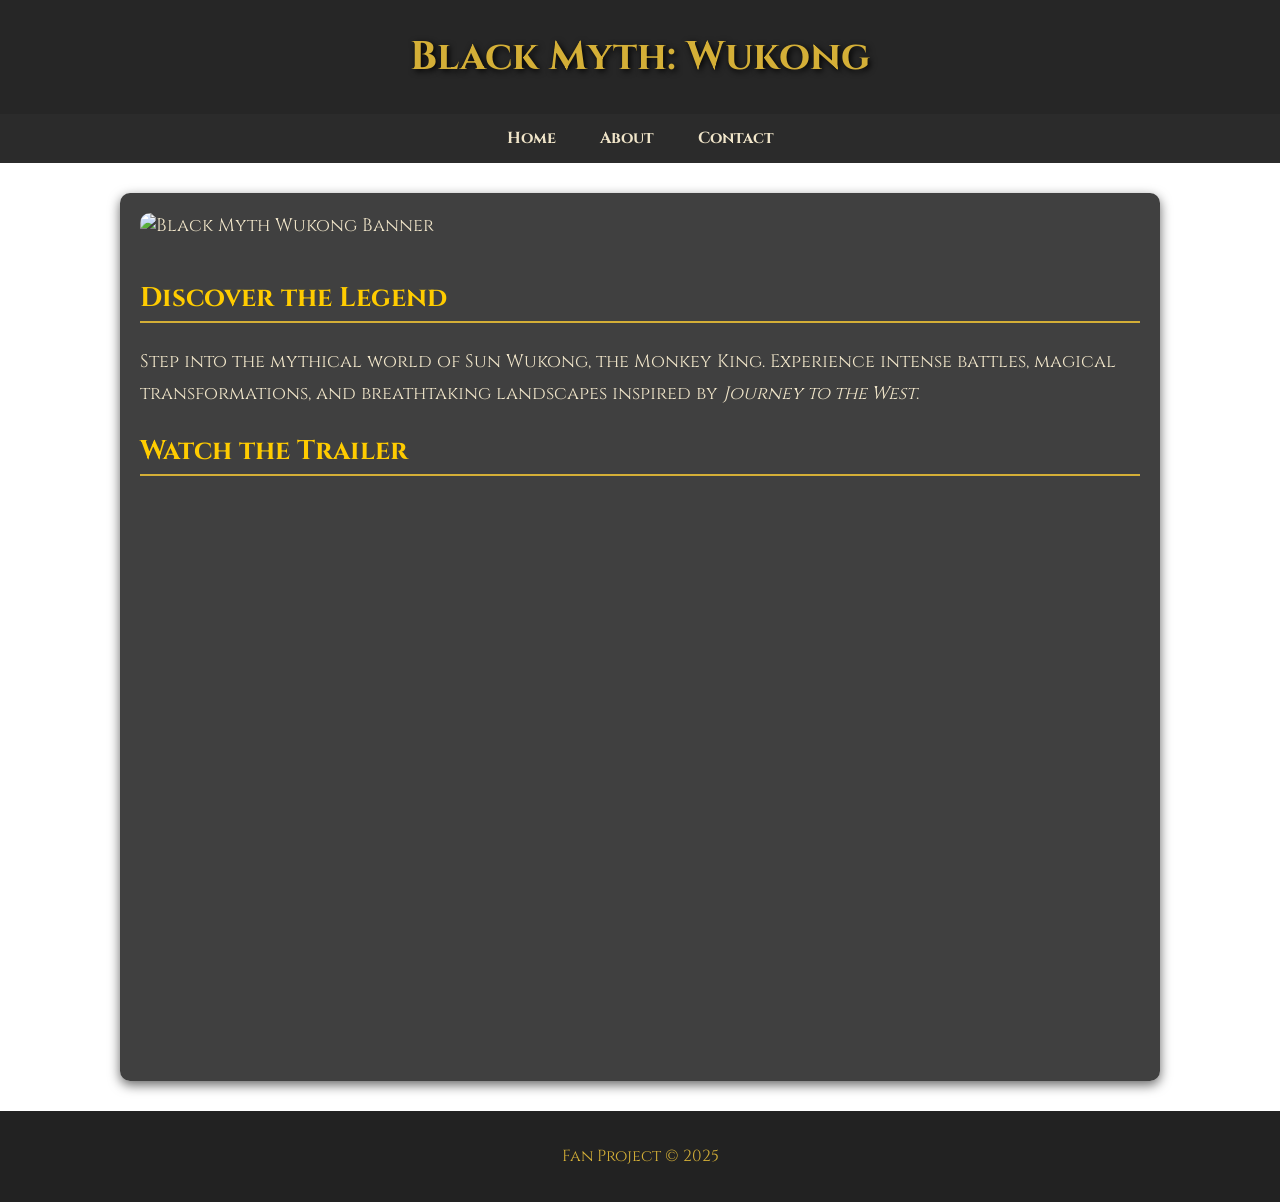
==== index.html @ 23f21a02 "black" ====
<!DOCTYPE html>
<html lang="en">
<head>
  <meta charset="UTF-8" />
  <meta name="viewport" content="width=device-width, initial-scale=1.0" />
  <title>Black Myth: Wukong - Home</title>
  <link rel="stylesheet" href="style.css" />
</head>
<body>
  <header>
    <h1>Black Myth: Wukong</h1>
  </header>

  <nav>
    <ul>
      <li><a href="index.html">Home</a></li>
      <li><a href="about.html">About</a></li>
      <li><a href="contact.html">Contact</a></li>
    </ul>
  </nav>

  <main>
    <section class="banner">
      <img src="https://cdn.cloudflare.steamstatic.com/steam/apps/2358720/header.jpg" 
           alt="Black Myth Wukong Banner">
    </section>

    <section>
      <h2>Discover the Legend</h2>
      <p>Step into the mythical world of Sun Wukong, the Monkey King. Experience intense battles, magical transformations, and breathtaking landscapes inspired by <em>Journey to the West</em>.</p>
    </section>

    <section>
      <h2>Watch the Trailer</h2>
      <div class="video-container">
        <iframe src="https://www.youtube.com/embed/t3wzVg8F60k" 
                title="Black Myth Wukong Trailer" frameborder="0" 
                allowfullscreen></iframe>
      </div>
    </section>
  </main>

  <footer>
    <p>Fan Project © 2025</p>
  </footer>
</body>
</html>
---- style.css ----
@import url('https://fonts.googleapis.com/css2?family=Cinzel:wght@600&display=swap');

body {
  font-family: 'Cinzel', serif;
  font-size: 16px;
  margin: 0;
  padding: 0;
  background: url("https://cdn.cloudflare.steamstatic.com/steam/apps/2358720/header.jpg") no-repeat center center fixed;
  background-size: cover;
  color: #f0e5c9;
}

header {
  background: rgba(0, 0, 0, 0.85);
  padding: 30px;
  text-align: center;
  color: #d4af37;
  text-shadow: 2px 2px 6px black;
}

nav {
  background: rgba(20, 20, 20, 0.9);
  text-align: center;
  padding: 10px;
}

nav ul {
  list-style: none;
  margin: 0;
  padding: 0;
}

nav li {
  display: inline-block;
  margin: 0 20px;
}

nav a {
  color: #f0e5c9;
  text-decoration: none;
  font-weight: bold;
  transition: color 0.3s;
}

nav a:hover {
  color: #d4af37;
}

main {
  background: rgba(0, 0, 0, 0.75);
  font-size: 18px;
  padding: 20px;
  max-width: 1000px;
  margin: 30px auto;
  border-radius: 10px;
  box-shadow: 0 4px 12px rgba(0,0,0,0.6);
}

footer {
  background: rgba(10, 10, 10, 0.9);
  color: #d4af37;
  text-align: center;
  padding: 15px;
  margin-top: 20px;
}

h1 {
  font-size: 2.5em;
  color: #d4af37;
  margin: 0;
}

h2 {
  color: #ffcc00;
  border-bottom: 2px solid #d4af37;
  padding-bottom: 5px;
}

p, li {
  line-height: 1.8;
}

.banner img {
  width: 100%;
  border-radius: 10px;
  margin-bottom: 20px;
  transition: transform 0.3s;
}
.banner img:hover {
  transform: scale(1.03);
}

.video-container {
  position: relative;
  padding-bottom: 56.25%;
  height: 0;
  overflow: hidden;
}
.video-container iframe {
  position: absolute;
  top: 0;
  left: 0;
  width: 100%;
  height: 100%;
  border-radius: 10px;
}

.features {
  list-style: none;
  padding: 0;
}
.features li {
  background: rgba(255, 215, 0, 0.1);
  margin: 10px 0;
  padding: 10px;
  border-left: 4px solid #d4af37;
}

.gallery {
  display: flex;
  gap: 15px;
  flex-wrap: wrap;
}
.gallery img {
  width: 250px;
  border-radius: 8px;
  transition: transform 0.3s, box-shadow 0.3s;
}
.gallery img:hover {
  transform: scale(1.05);
  box-shadow: 0 0 15px #d4af37;
}

form input, form textarea {
  width: 100%;
  padding: 10px;
  margin: 5px 0;
  border: none;
  border-radius: 5px;
}

form button {
  background: #d4af37;
  color: black;
  padding: 10px 20px;
  border: none;
  font-weight: bold;
  cursor: pointer;
  border-radius: 5px;
  transition: background 0.3s;
}
form button:hover {
  background: #ffcc00;
}
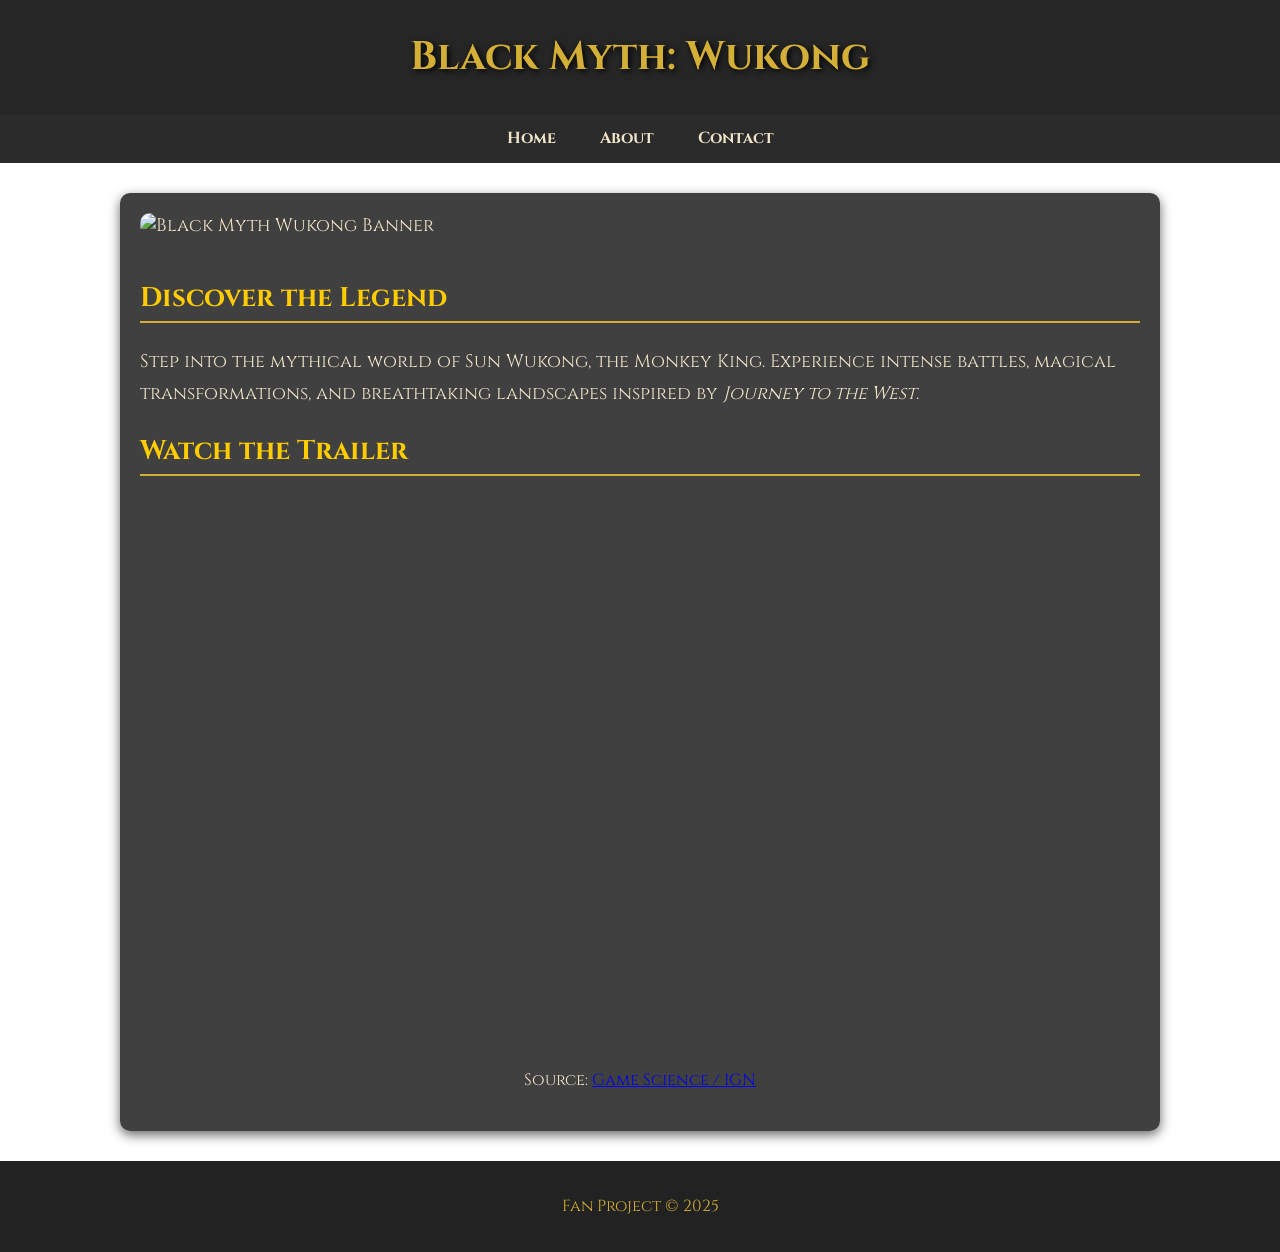
==== commit a3926b46: "back" ====
--- a/index.html
+++ b/index.html
@@ -32,11 +32,19 @@
 
     <section>
       <h2>Watch the Trailer</h2>
-      <div class="video-container">
-        <iframe src="https://www.youtube.com/embed/t3wzVg8F60k" 
-                title="Black Myth Wukong Trailer" frameborder="0" 
-                allowfullscreen></iframe>
+      <div style="position:relative;padding-bottom:56.25%;height:0;overflow:hidden;border-radius:10px;">
+        <iframe 
+          src="https://www.youtube.com/embed/_mAnlVXtDD8?autoplay=1&mute=1&loop=1&playlist=_mAnlVXtDD8" 
+          title="Black Myth: Wukong Trailer" 
+          frameborder="0" 
+          allow="accelerometer; autoplay; clipboard-write; encrypted-media; gyroscope; picture-in-picture; web-share" 
+          allowfullscreen
+          style="position:absolute;top:0;left:0;width:100%;height:100%;">
+        </iframe>
       </div>
+      <p style="font-size:0.9em; margin-top:5px; text-align:center;">
+        Source: <a href="https://www.youtube.com/watch?v=_mAnlVXtDD8" target="_blank">Game Science / IGN</a>
+      </p>
     </section>
   </main>
 
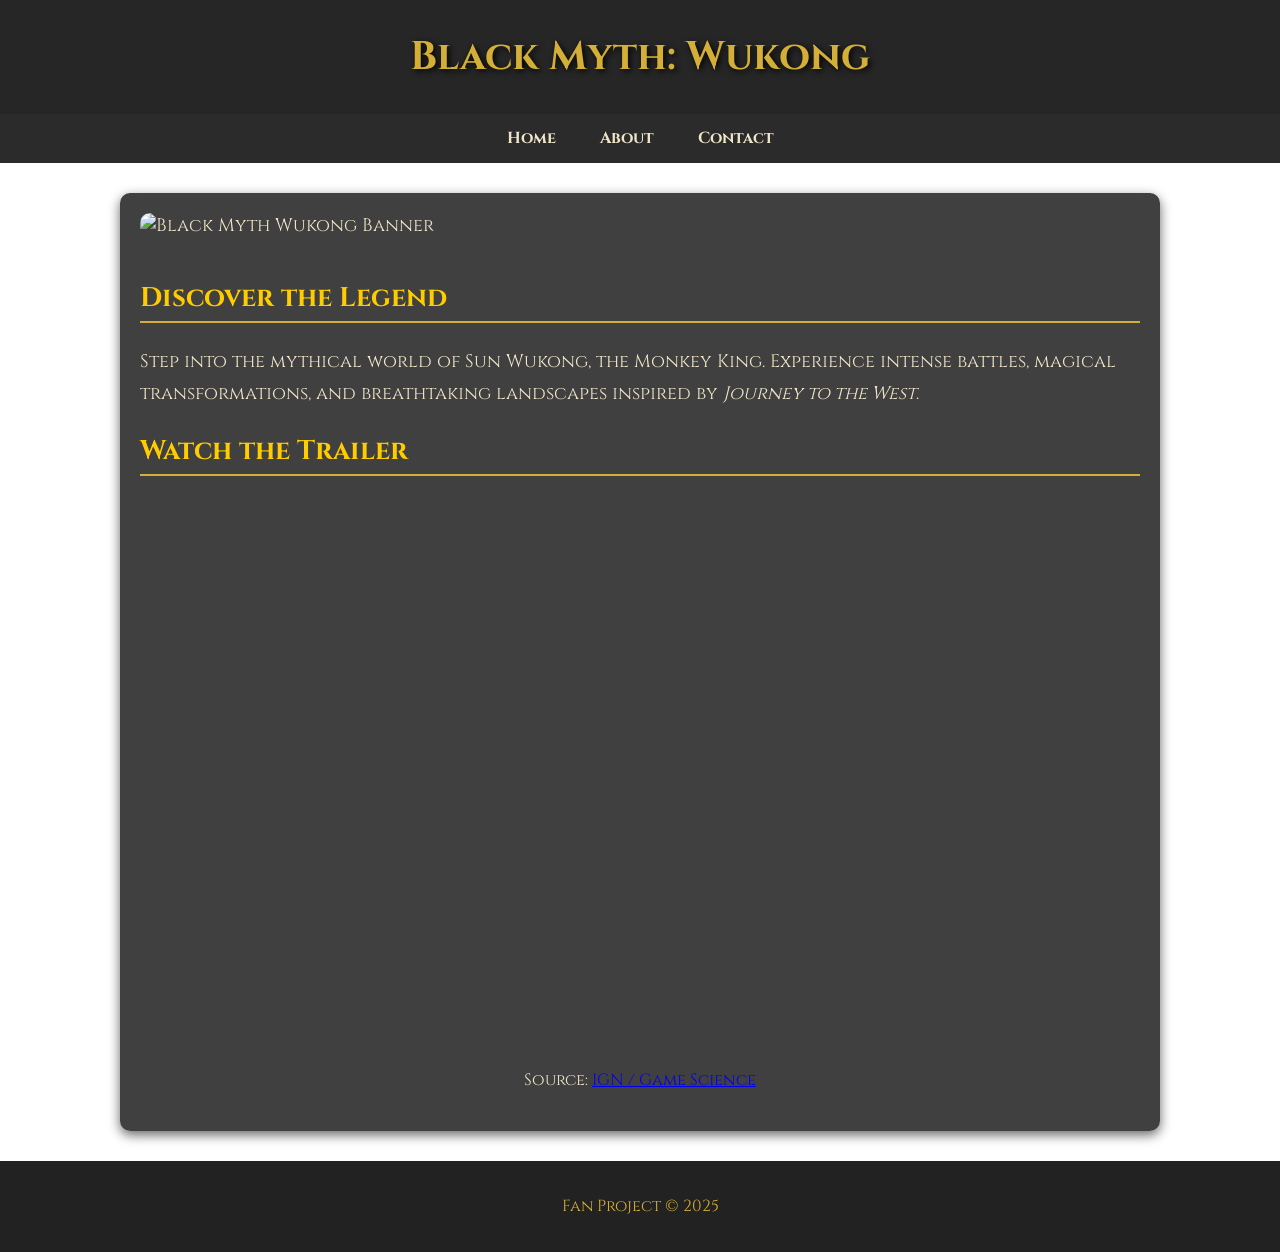
==== commit 7da62711: "black" ====
--- a/index.html
+++ b/index.html
@@ -34,7 +34,7 @@
       <h2>Watch the Trailer</h2>
       <div style="position:relative;padding-bottom:56.25%;height:0;overflow:hidden;border-radius:10px;">
         <iframe 
-          src="https://www.youtube.com/embed/_mAnlVXtDD8?autoplay=1&mute=1&loop=1&playlist=_mAnlVXtDD8" 
+          src="https://www.youtube.com/embed/qGyM3Zqx8W4?autoplay=1&mute=1&loop=1&playlist=qGyM3Zqx8W4" 
           title="Black Myth: Wukong Trailer" 
           frameborder="0" 
           allow="accelerometer; autoplay; clipboard-write; encrypted-media; gyroscope; picture-in-picture; web-share" 
@@ -43,7 +43,7 @@
         </iframe>
       </div>
       <p style="font-size:0.9em; margin-top:5px; text-align:center;">
-        Source: <a href="https://www.youtube.com/watch?v=_mAnlVXtDD8" target="_blank">Game Science / IGN</a>
+        Source: <a href="https://www.youtube.com/watch?v=qGyM3Zqx8W4" target="_blank">IGN / Game Science</a>
       </p>
     </section>
   </main>
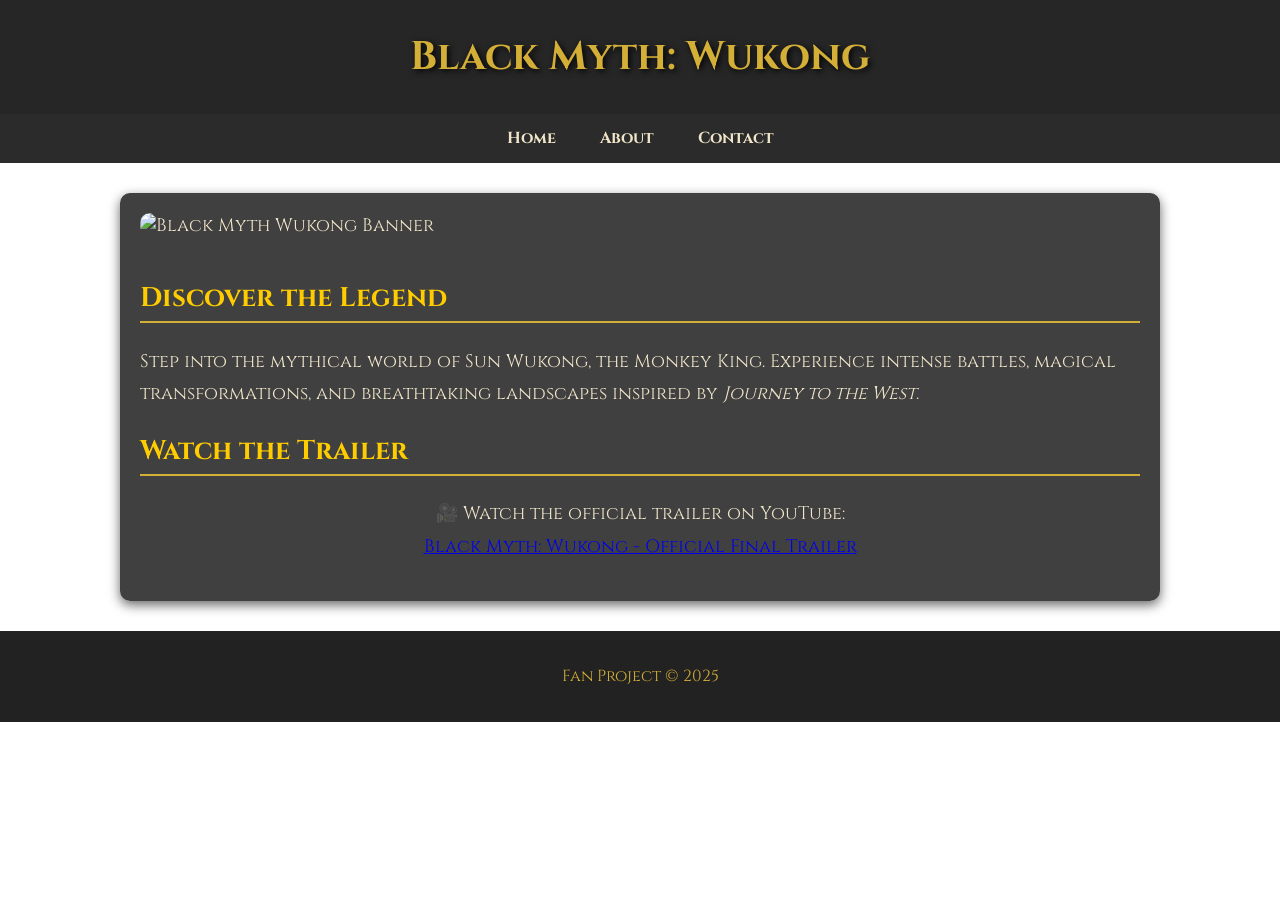
==== commit 1ef3a4ec: "black" ====
--- a/index.html
+++ b/index.html
@@ -32,18 +32,11 @@
 
     <section>
       <h2>Watch the Trailer</h2>
-      <div style="position:relative;padding-bottom:56.25%;height:0;overflow:hidden;border-radius:10px;">
-        <iframe 
-          src="https://www.youtube.com/embed/qGyM3Zqx8W4?autoplay=1&mute=1&loop=1&playlist=qGyM3Zqx8W4" 
-          title="Black Myth: Wukong Trailer" 
-          frameborder="0" 
-          allow="accelerometer; autoplay; clipboard-write; encrypted-media; gyroscope; picture-in-picture; web-share" 
-          allowfullscreen
-          style="position:absolute;top:0;left:0;width:100%;height:100%;">
-        </iframe>
-      </div>
-      <p style="font-size:0.9em; margin-top:5px; text-align:center;">
-        Source: <a href="https://www.youtube.com/watch?v=qGyM3Zqx8W4" target="_blank">IGN / Game Science</a>
+      <p style="text-align:center;">
+        🎥 Watch the official trailer on YouTube: <br>
+        <a href="https://www.youtube.com/watch?v=qGyM3Zqx8W4" target="_blank">
+          Black Myth: Wukong - Official Final Trailer
+        </a>
       </p>
     </section>
   </main>
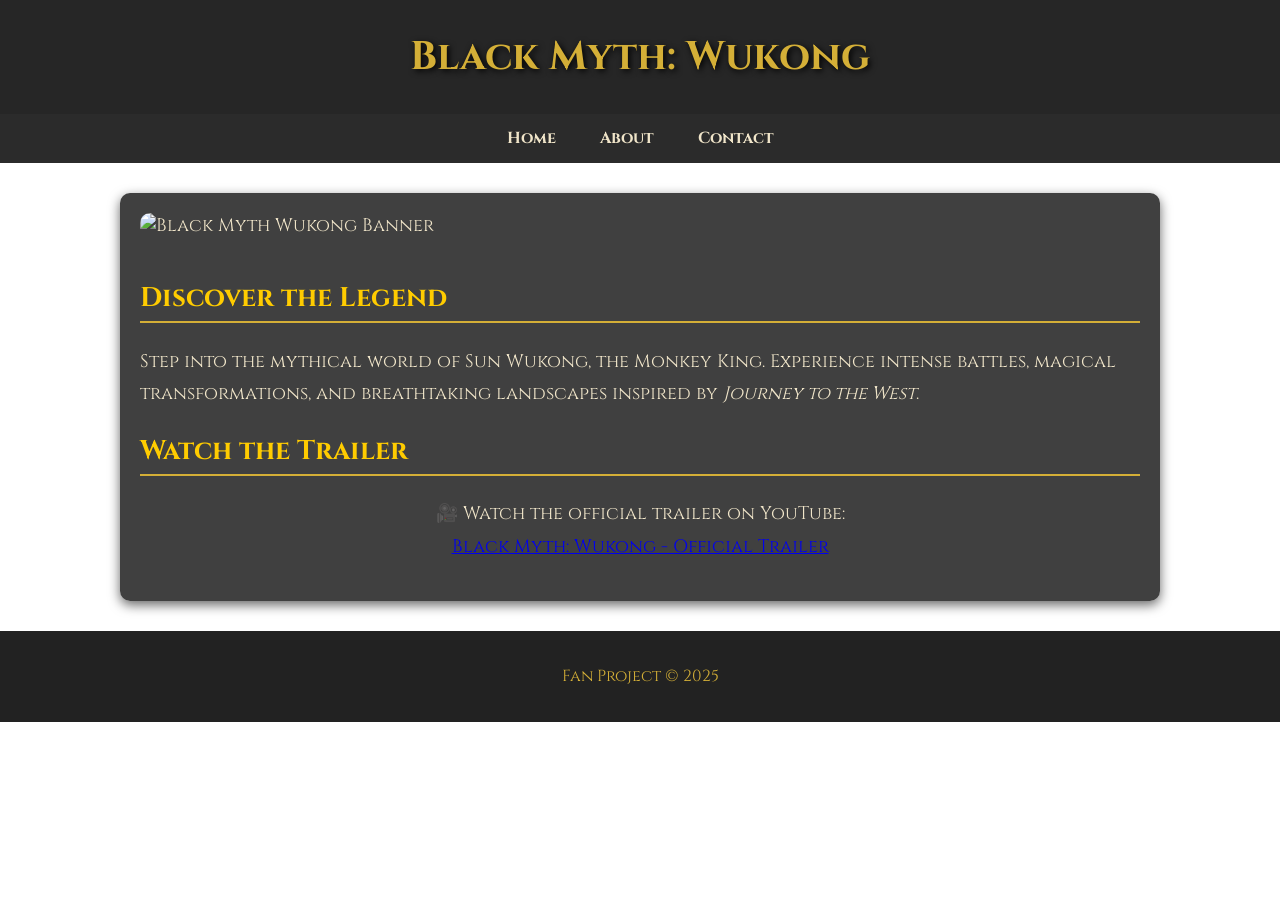
==== commit cfc5b53e: "black myth" ====
--- a/index.html
+++ b/index.html
@@ -34,8 +34,8 @@
       <h2>Watch the Trailer</h2>
       <p style="text-align:center;">
         🎥 Watch the official trailer on YouTube: <br>
-        <a href="https://www.youtube.com/watch?v=qGyM3Zqx8W4" target="_blank">
-          Black Myth: Wukong - Official Final Trailer
+        <a href="https://youtu.be/pnSsgRJmsCc" target="_blank">
+          Black Myth: Wukong - Official Trailer
         </a>
       </p>
     </section>
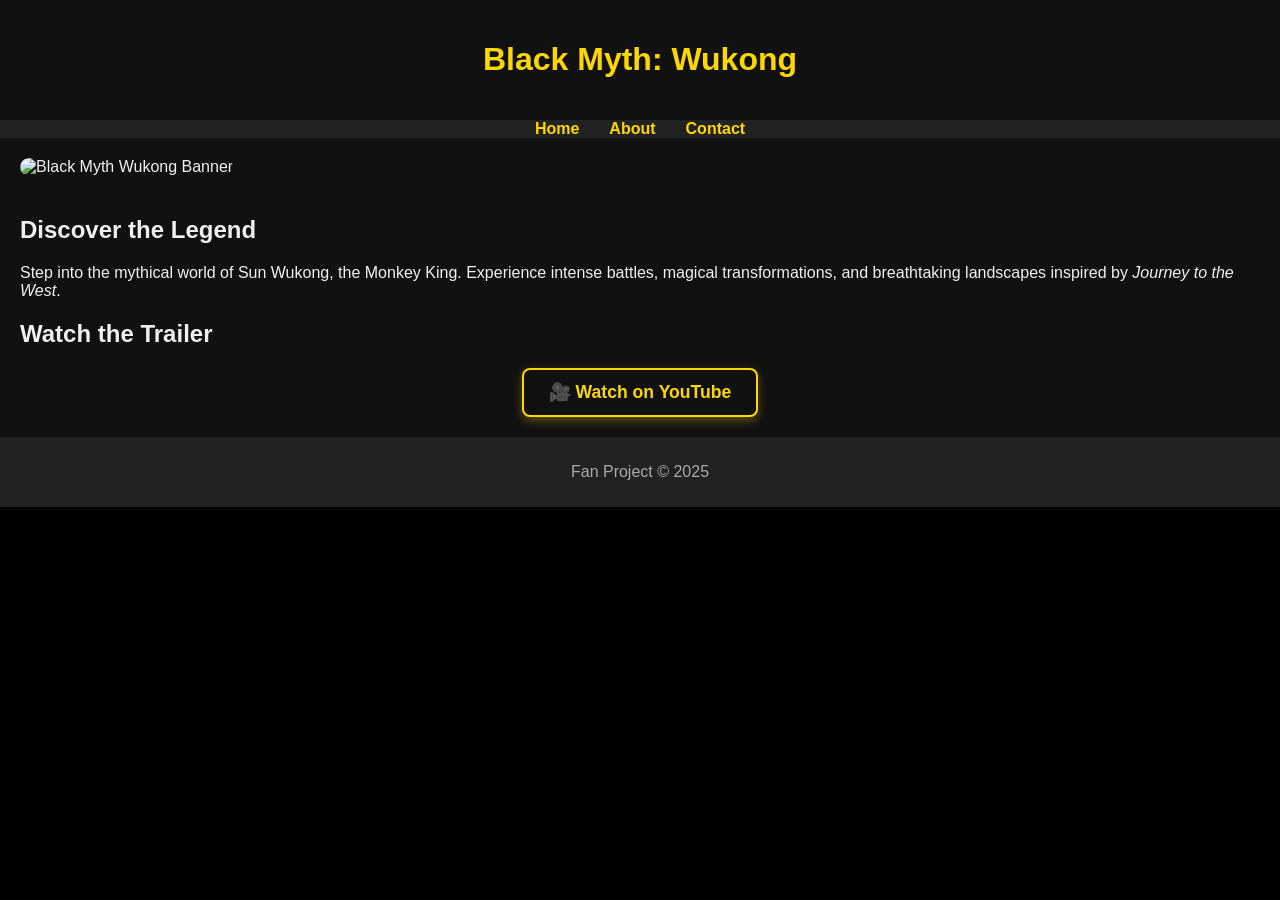
==== commit f425b2d5: "black myth wukong" ====
--- a/index.html
+++ b/index.html
@@ -32,12 +32,11 @@
 
     <section>
       <h2>Watch the Trailer</h2>
-      <p style="text-align:center;">
-        🎥 Watch the official trailer on YouTube: <br>
-        <a href="https://youtu.be/pnSsgRJmsCc" target="_blank">
-          Black Myth: Wukong - Official Trailer
+      <div style="text-align:center; margin-top:15px;">
+        <a href="https://youtu.be/pnSsgRJmsCc" target="_blank" class="btn-trailer">
+          🎥 Watch on YouTube
         </a>
-      </p>
+      </div>
     </section>
   </main>
 
--- a/style.css
+++ b/style.css
@@ -1,154 +1,77 @@
-@import url('https://fonts.googleapis.com/css2?family=Cinzel:wght@600&display=swap');
-
+/* Global styles */
 body {
-  font-family: 'Cinzel', serif;
+  font-family: Arial, sans-serif;
   font-size: 16px;
   margin: 0;
-  padding: 0;
-  background: url("https://cdn.cloudflare.steamstatic.com/steam/apps/2358720/header.jpg") no-repeat center center fixed;
-  background-size: cover;
-  color: #f0e5c9;
+  background-color: #000; /* nền đen */
+  color: #f0f0f0;
 }
 
 header {
-  background: rgba(0, 0, 0, 0.85);
-  padding: 30px;
+  background-color: #111;
+  color: #ffd700;
+  padding: 20px;
   text-align: center;
-  color: #d4af37;
-  text-shadow: 2px 2px 6px black;
 }
 
 nav {
-  background: rgba(20, 20, 20, 0.9);
-  text-align: center;
-  padding: 10px;
+  background-color: #222;
 }
 
 nav ul {
   list-style: none;
+  padding: 0;
   margin: 0;
-  padding: 0;
+  display: flex;
+  justify-content: center;
 }
 
-nav li {
-  display: inline-block;
-  margin: 0 20px;
+nav ul li {
+  margin: 0 15px;
 }
 
-nav a {
-  color: #f0e5c9;
+nav ul li a {
+  color: #ffd700;
   text-decoration: none;
   font-weight: bold;
-  transition: color 0.3s;
-}
-
-nav a:hover {
-  color: #d4af37;
 }
 
 main {
-  background: rgba(0, 0, 0, 0.75);
-  font-size: 18px;
   padding: 20px;
-  max-width: 1000px;
-  margin: 30px auto;
-  border-radius: 10px;
-  box-shadow: 0 4px 12px rgba(0,0,0,0.6);
-}
-
-footer {
-  background: rgba(10, 10, 10, 0.9);
-  color: #d4af37;
-  text-align: center;
-  padding: 15px;
-  margin-top: 20px;
-}
-
-h1 {
-  font-size: 2.5em;
-  color: #d4af37;
-  margin: 0;
-}
-
-h2 {
-  color: #ffcc00;
-  border-bottom: 2px solid #d4af37;
-  padding-bottom: 5px;
-}
-
-p, li {
-  line-height: 1.8;
+  background-color: #111;
+  font-size: 1em;
 }
 
 .banner img {
   width: 100%;
   border-radius: 10px;
   margin-bottom: 20px;
-  transition: transform 0.3s;
-}
-.banner img:hover {
-  transform: scale(1.03);
 }
 
-.video-container {
-  position: relative;
-  padding-bottom: 56.25%;
-  height: 0;
-  overflow: hidden;
-}
-.video-container iframe {
-  position: absolute;
-  top: 0;
-  left: 0;
-  width: 100%;
-  height: 100%;
-  border-radius: 10px;
+footer {
+  background-color: #222;
+  text-align: center;
+  padding: 10px;
+  color: #aaa;
 }
 
-.features {
-  list-style: none;
-  padding: 0;
-}
-.features li {
-  background: rgba(255, 215, 0, 0.1);
-  margin: 10px 0;
-  padding: 10px;
-  border-left: 4px solid #d4af37;
+/* Trailer button style - Wukong theme */
+.btn-trailer {
+  display: inline-block;
+  padding: 12px 25px;
+  background: #111; /* nền đen huyền bí */
+  color: #ffd700; /* vàng ánh kim */
+  font-size: 1.1em;
+  font-weight: bold;
+  border-radius: 8px;
+  text-decoration: none;
+  border: 2px solid #ffd700; /* viền vàng */
+  box-shadow: 0 4px 10px rgba(255, 215, 0, 0.3);
+  transition: transform 0.2s, box-shadow 0.2s, background 0.2s;
 }
 
-.gallery {
-  display: flex;
-  gap: 15px;
-  flex-wrap: wrap;
+.btn-trailer:hover {
+  background: #222; /* nền sáng hơn khi hover */
+  transform: scale(1.08);
+  box-shadow: 0 6px 14px rgba(255, 215, 0, 0.5);
 }
-.gallery img {
-  width: 250px;
-  border-radius: 8px;
-  transition: transform 0.3s, box-shadow 0.3s;
-}
-.gallery img:hover {
-  transform: scale(1.05);
-  box-shadow: 0 0 15px #d4af37;
-}
-
-form input, form textarea {
-  width: 100%;
-  padding: 10px;
-  margin: 5px 0;
-  border: none;
-  border-radius: 5px;
-}
-
-form button {
-  background: #d4af37;
-  color: black;
-  padding: 10px 20px;
-  border: none;
-  font-weight: bold;
-  cursor: pointer;
-  border-radius: 5px;
-  transition: background 0.3s;
-}
-form button:hover {
-  background: #ffcc00;
-}
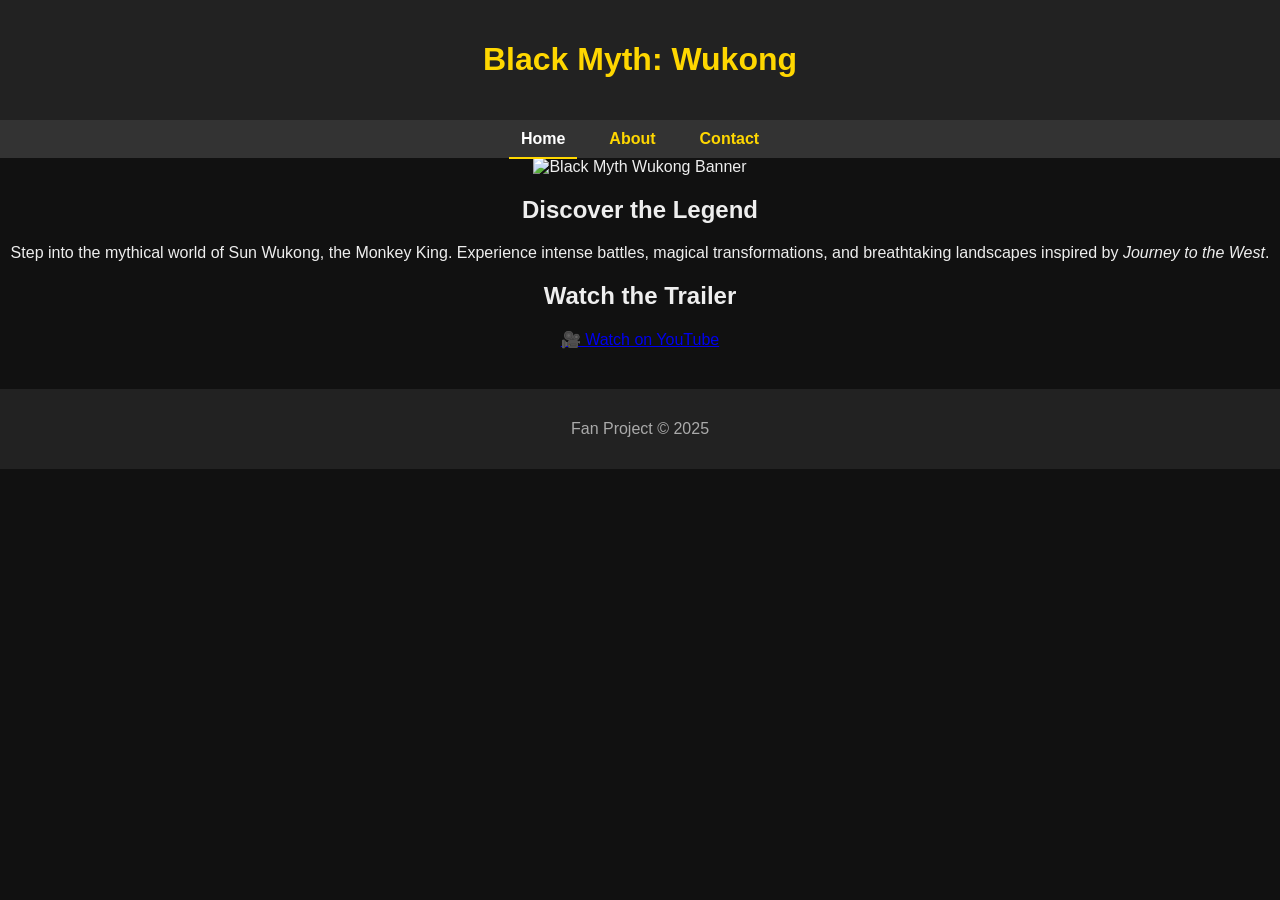
==== commit ea87ec77: "final" ====
--- a/index.html
+++ b/index.html
@@ -13,7 +13,7 @@
 
   <nav>
     <ul>
-      <li><a href="index.html">Home</a></li>
+      <li><a href="index.html" class="active">Home</a></li>
       <li><a href="about.html">About</a></li>
       <li><a href="contact.html">Contact</a></li>
     </ul>
--- a/style.css
+++ b/style.css
@@ -1,77 +1,145 @@
-/* Global styles */
+/* General page styling */
 body {
   font-family: Arial, sans-serif;
-  font-size: 16px;
   margin: 0;
-  background-color: #000; /* nền đen */
-  color: #f0f0f0;
+  padding: 0;
+  background: #111;
+  color: #eee;
+  text-align: center;
 }
 
 header {
-  background-color: #111;
+  background: #222;
+  padding: 20px;
   color: #ffd700;
-  padding: 20px;
-  text-align: center;
+  animation: fadeInDown 1s ease;
 }
 
+/* Navigation */
 nav {
-  background-color: #222;
+  background: #333;
+  padding: 10px 0;
 }
 
 nav ul {
   list-style: none;
+  margin: 0;
   padding: 0;
-  margin: 0;
   display: flex;
   justify-content: center;
+  gap: 20px;
 }
 
 nav ul li {
-  margin: 0 15px;
+  display: inline;
 }
 
+/* Navigation link effects */
 nav ul li a {
+  position: relative;
+  padding: 8px 12px;
   color: #ffd700;
   text-decoration: none;
   font-weight: bold;
+  transition: color 0.3s;
 }
 
-main {
-  padding: 20px;
-  background-color: #111;
-  font-size: 1em;
+nav ul li a::after {
+  content: "";
+  position: absolute;
+  left: 0;
+  bottom: -4px;
+  width: 0;
+  height: 2px;
+  background: #ffd700;
+  transition: width 0.3s ease-in-out;
 }
 
-.banner img {
-  width: 100%;
-  border-radius: 10px;
-  margin-bottom: 20px;
+nav ul li a:hover {
+  color: #fff;
 }
 
+nav ul li a:hover::after {
+  width: 100%;
+}
+
+nav ul li a.active {
+  color: #fff;
+}
+
+nav ul li a.active::after {
+  width: 100%;
+}
+
+/* Contact form */
+.contact-form {
+  max-width: 500px;
+  margin: 30px auto;
+  background: #222;
+  padding: 20px;
+  border-radius: 12px;
+  box-shadow: 0 0 10px rgba(255, 215, 0, 0.3);
+  text-align: left;
+}
+
+.contact-form label {
+  display: block;
+  margin-top: 15px;
+  font-weight: bold;
+  color: #ffd700;
+}
+
+.contact-form input,
+.contact-form textarea {
+  width: 100%;
+  padding: 10px;
+  margin-top: 5px;
+  border: none;
+  border-radius: 8px;
+  outline: none;
+  background: #333;
+  color: #eee;
+}
+
+.contact-form input:focus,
+.contact-form textarea:focus {
+  border: 2px solid #ffd700;
+}
+
+.contact-form button {
+  margin-top: 20px;
+  width: 100%;
+  padding: 12px;
+  background: #ffd700;
+  border: none;
+  border-radius: 8px;
+  font-weight: bold;
+  cursor: pointer;
+  transition: 0.3s;
+}
+
+.contact-form button:hover {
+  background: #fff;
+  color: #333;
+  transform: scale(1.05);
+}
+
+/* Footer */
 footer {
-  background-color: #222;
-  text-align: center;
-  padding: 10px;
+  margin-top: 40px;
+  padding: 15px;
+  background: #222;
   color: #aaa;
 }
 
-/* Trailer button style - Wukong theme */
-.btn-trailer {
-  display: inline-block;
-  padding: 12px 25px;
-  background: #111; /* nền đen huyền bí */
-  color: #ffd700; /* vàng ánh kim */
-  font-size: 1.1em;
-  font-weight: bold;
-  border-radius: 8px;
-  text-decoration: none;
-  border: 2px solid #ffd700; /* viền vàng */
-  box-shadow: 0 4px 10px rgba(255, 215, 0, 0.3);
-  transition: transform 0.2s, box-shadow 0.2s, background 0.2s;
+/* Animation */
+@keyframes fadeInDown {
+  from {
+    opacity: 0;
+    transform: translateY(-20px);
+  }
+  to {
+    opacity: 1;
+    transform: translateY(0);
+  }
 }
-
-.btn-trailer:hover {
-  background: #222; /* nền sáng hơn khi hover */
-  transform: scale(1.08);
-  box-shadow: 0 6px 14px rgba(255, 215, 0, 0.5);
-}
